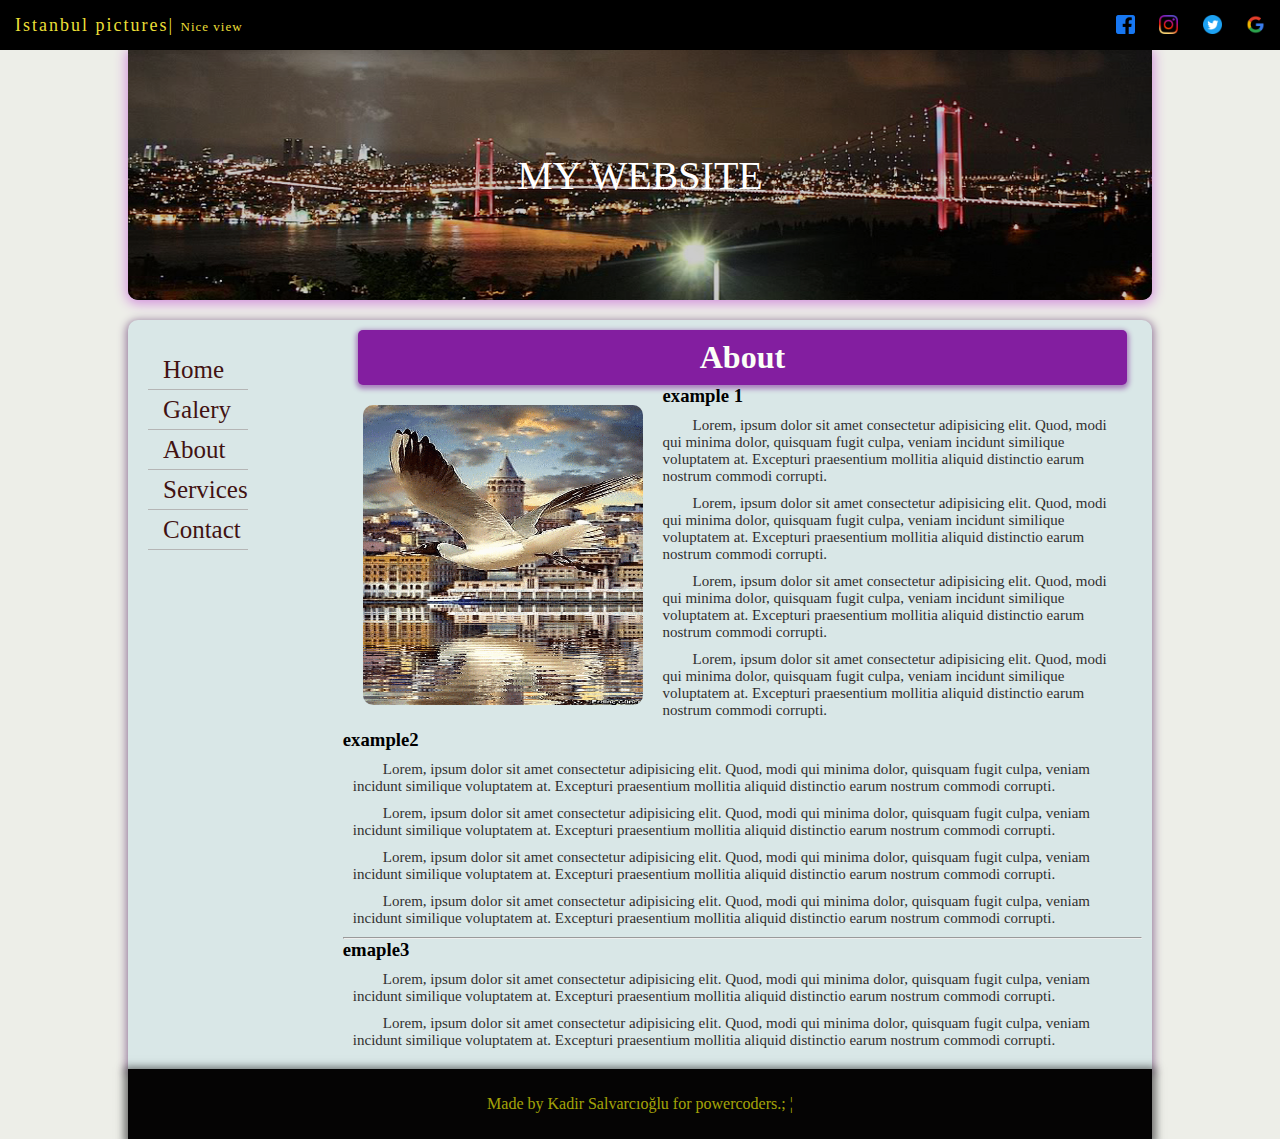
==== about.htm @ 96ad8f32 "power-coders" ====
<!DOCTYPE html>
<html lang="en">
<head>
	<meta charset="utf-8">
	<meta name="viewport" content="width=device-width, initial-scale=1">
	<title><i><img src="./icon/instagram.png" >about</i>  </title>
  <link rel="stylesheet" href="style.css">
  <link rel="preconnect" href="https://fonts.googleapis.com">
  <link rel="icon" href="./icon/power.png" type="image/x-icon" />
</head>

<body>
  <div id="firstbar" style="width: 100%;">

  <font>Istanbul pictures| <span>Nice view</span> </font>

  <a href="http://www.facebook.com" style="text-decoration: none"><i><img src="./icon/facebok.png"  width="19px" ></i></a>
  <a href="http://www.instagram.com" style="text-decoration: none"><i><img src="./icon/instagram.png"  width="19px"/></i></a>
  <a href="http://www.twitter.com" style="text-decoration: none"><i><img  src="./icon/twitter.png"  width="19px" ></i></a>
  <a href="http://www.google.com"style="text-decoration: none" ><i><img  src="./icon/google.png"  width="19px"></i></a>
  
  
  </div>

 <div id="general">
  
      <header> 
    
      <img id="imagex" src="./image/9.jpg" alt="">
      <div id="mainx">MY WEBSITE </div>
      </header>
 
      <section>
          
          <nav>

              <ul>
                  
                <li><a href="powercoders.mail.htm">Home</a></li>
                <li><a href="galery.htm">Galery</a></li>
                <li><a href="about.htm">About</a></li>
                <li><a href="referans.htm">Services</a></li>
                <li><a href="contact.htm">Contact</a></li>
        
              </ul>
          </nav>
          <main>
          <h1>About</h1>
          <img id=aboutpic src="./image/1.gif" alt="aboutpic">
          <h3>example 1 </h3>
          
          <p class="abouttxt">Lorem, ipsum dolor sit amet consectetur adipisicing elit. 
            Quod, modi qui minima dolor, quisquam fugit culpa, 
            veniam incidunt similique voluptatem at. 
            Excepturi praesentium mollitia aliquid distinctio 
            earum nostrum commodi corrupti.</p>
          <p class="abouttxt">Lorem, ipsum dolor sit amet consectetur adipisicing elit. 
            Quod, modi qui minima dolor, quisquam fugit culpa, 
            veniam incidunt similique voluptatem at. 
            Excepturi praesentium mollitia aliquid distinctio 
            earum nostrum commodi corrupti.</p>
            <p class="abouttxt">Lorem, ipsum dolor sit amet consectetur adipisicing elit. 
            Quod, modi qui minima dolor, quisquam fugit culpa, 
            veniam incidunt similique voluptatem at. 
            Excepturi praesentium mollitia aliquid distinctio 
            earum nostrum commodi corrupti.</p>
           <p class="abouttxt">Lorem, ipsum dolor sit amet consectetur adipisicing elit. 
            Quod, modi qui minima dolor, quisquam fugit culpa, 
            veniam incidunt similique voluptatem at. 
            Excepturi praesentium mollitia aliquid distinctio 
            earum nostrum commodi corrupti.</p>
            <h3>example2 </h3>
            <p class="abouttxt">Lorem, ipsum dolor sit amet consectetur adipisicing elit. 
            Quod, modi qui minima dolor, quisquam fugit culpa, 
            veniam incidunt similique voluptatem at. 
            Excepturi praesentium mollitia aliquid distinctio 
            earum nostrum commodi corrupti.</p>
          <p class="abouttxt">Lorem, ipsum dolor sit amet consectetur adipisicing elit. 
            Quod, modi qui minima dolor, quisquam fugit culpa, 
            veniam incidunt similique voluptatem at. 
            Excepturi praesentium mollitia aliquid distinctio 
            earum nostrum commodi corrupti.</p>       
          <p class="abouttxt">Lorem, ipsum dolor sit amet consectetur adipisicing elit. 
            Quod, modi qui minima dolor, quisquam fugit culpa, 
            veniam incidunt similique voluptatem at. 
            Excepturi praesentium mollitia aliquid distinctio 
            earum nostrum commodi corrupti.</p>
          <p class="abouttxt">Lorem, ipsum dolor sit amet consectetur adipisicing elit. 
            Quod, modi qui minima dolor, quisquam fugit culpa, 
            veniam incidunt similique voluptatem at. 
            Excepturi praesentium mollitia aliquid distinctio 
            earum nostrum commodi corrupti.</p>       
                            
              
             <hr>

            <h3>emaple3</h3>

            <p class="abouttxt">Lorem, ipsum dolor sit amet consectetur adipisicing elit. 
              Quod, modi qui minima dolor, quisquam fugit culpa, 
              veniam incidunt similique voluptatem at. 
              Excepturi praesentium mollitia aliquid distinctio 
              earum nostrum commodi corrupti.</p>
             <p class="abouttxt">Lorem, ipsum dolor sit amet consectetur adipisicing elit. 
                Quod, modi qui minima dolor, quisquam fugit culpa, 
                veniam incidunt similique voluptatem at. 
                Excepturi praesentium mollitia aliquid distinctio 
                earum nostrum commodi corrupti.</p>       
          
        
          
           
        </main>
      </section>
      <footer>Made by Kadir Salvarcıoğlu for powercoders.; ¦ </footer>    
  </div>  






























</body>
</html>
---- style.css ----
*{box-sizing: border-box;
  margin: 0;
  padding: 0;
 }
  
  
  body{
  margin: 0;
  padding: 0;
  background-color: rgb(237, 238, 232);
  font-family: 'Big Shoulders Stencil Display', cursive;
  /*font-family: 'Spline Sans', sans-serif*/
  }
    
  #firstbar{
   background-color: black;
   color: rgb(235, 223, 55);  
   width: 100% !important;
   height: 50px;
   position: sticky;
   top:0;
   font-size: 18px;
   text-align: right;
   padding: 15px;
   z-index: 1;
  }
  
  font{
  float: left;
  letter-spacing: 2px;

  }
  
  span{
   font-size: 13px;
   letter-spacing: 1px;
  }
   
  #general{
   width: 80%;
   margin: auto;
   height: auto;
   
  }
  
  header{
   width: 100%;
   height: 250px;
   box-shadow: 0ch 2px 12px 2px rgb(212, 149, 221);
   background-color: black;
   font-size: 40px;
   color: white;
   border-bottom-left-radius: 10px;
   border-bottom-right-radius: 10px;
   position: relative;  
   }
  
  #imagex{
   width: 100%;
   height: 250px;
   opacity: 0.8;
   border-bottom-left-radius: 10px;
   border-bottom-right-radius: 10px;
   opacity: 0.8;
   
   }
  #mainx{
  position: absolute;
  margin: auto;
  transform: translate(-50%, -50%);
  top: 50%;
  left: 50%;
  
  }
  section{
  width: 100%;
  height: auto;
  background-color: rgb(217, 231, 231);
  box-shadow: 0ch 2px 8px 2px rgb(152, 125, 158);
  margin-top: 20px;
  overflow: auto;
  border-top-left-radius: 10px;
  border-top-right-radius: 10px;
  
  }
  nav{
   float: left;
   margin-top: 10px;
   height: auto;
   padding: 5px;
  }
  nav ul{
   width: auto;
   height: 100%;
   margin:auto;
   padding: 15px;

  }
  nav li{
   list-style: none;
   font-size: 25px;
    
  }
  
  nav li a{
    text-decoration: none;
    height: 40px;
    line-height: 40px;
    color:rgb(66, 18, 18) ;
    display:block;
    padding-left: 15px;
    border-bottom: 1px solid #b5b5b5;
    
    
  }
  
  nav li a:hover{
  background-color: rgb(54, 66, 66);
  color: azure;
  }
  
  i{
   margin-left: 20px;
  }
  
  main{
    float:right;
    height: auto;
    width: 80% ;
    padding: 10px;
    
  }
  .in{
   width: 45%;
   height: auto;
   display: inline-block;
   margin-right: 20px ;
   box-shadow: 0ch 2px 10px 2px rgb(111, 92, 114);
   border-top-left-radius: 10px;
   border-top-right-radius: 10px;
   margin-bottom: 18px;
   border-radius: 5px;
   
   
    
  }
  .pic{
    width: 100%;
    height: 350px;
    border-radius: 10px;
    border-radius: 5px;
    border-top-left-radius: 5px;
    border-top-right-radius: 5px;
    transition:opacity 0.8s;
    animation-duration: 0.8;
    animation-name: rotate;
    transform: rotate(360deg);
    

   }
  .pic:hover{
   opacity: 0.6;
  }
 
  h5{
    margin: 10px ;
  }
  
  p{
    margin: 10px;
  }
  
  .btndevam{
    display: block;
    width: 120px;
    height: 35px;
    background-color: dodgerblue;
    color: white;
    margin: 15px;
    text-decoration: none;
    border-radius: 5px;
    text-align:center;
    overflow:auto;

    
  }
 
  footer{
  
  width: 100%;
  height:70px ;
  color: rgba(224, 224, 9, 0.732);
  background-color: rgb(5, 4, 4);
  text-align: center;
  line-height: 70px;
  box-shadow: 0ch 2px 8px 4px #313031a9;
  
 }
 h1{
   text-align: center;
   color: rgb(251, 255, 247);
   background-color: rgb(131, 30, 160);
   height: 55px;
   line-height: 55px;
   margin:0 15px;
   border-radius: 5px;
   box-shadow:0ch 2px 5px 2px rgb(168, 128, 189);
   
   
  }
 #aboutpic{
   width: 35%;
   height: 300px;
   float: left;
   margin: 20px;
   border-radius: 10px;
   margin-bottom: 10px;
 }
  .abouttxt{
   size: 25px;
   margin-right: 15px;
   font-size: 15px;
   font-family:Cambria, Cochin, Georgia, Times, 'Times New Roman', serif;
   text-indent: 30px;
   color: #312f2f; 
}
 

.refer{
  width: 31%;
  height: 280x;
  border-radius: 5px;
  margin: 10px;
  float: left;
  background-color: rgba(255, 252, 248, 0.924);
  box-shadow: #e7bcbc;
  margin-left: 14px;

}



.rfrpic{
  width: 100%;
  height: 170px;
  border-top :5px ;
  border-top-left-radius: 5px;
  border-top-right-radius: 5px;
  opacity: 0.7;
  transition: 0.8s;
}

.rfrpic:hover{
  opacity: 1.3;
}

.rfrmain{
  font-size: 20px;
  display: inline-block;
  margin-top: -5px;
  color: #312f2f;
  text-align: center;
  height: 30px;
  line-height: 30px;
  background-color: rgb(194, 195, 195);
  width: 100%;

}

.prtxt{
  text-align: center;
}

.glrpic{
  width: 22%;
  height: 200px;
  border-radius: 5px;
  box-shadow: #dca8e9;
  opacity: 0.8;
  transition: all 0.5s;
  margin: 10px; 
  margin-left:16px ;
}
.glrpic:hover{
  opacity: 1;
  border: 5px solid rgba(155, 86, 155, 0.993);
  cursor: pointer;
}

iframe{
  width: 50%;
  height: 350px;
  margin: 10px;
  border-radius: 5px;
  margin: 10px;
  margin-left: 20px;
  background-color: #312f2f;
  opacity: 0.7;
  transition: opacity 0.8s;
  float: left;
  box-shadow:0ch 2px 5px 2px rgb(92, 88, 93);
  margin-top: 20px;

}

iframe:hover{
  opacity: 1.2;
}


.adress{
  width: 45%;
  height: 350px;
  float: left;
  border: 1px solid rgb rgb(82, 77, 77);
  padding: 10px;
  text-align: center;
  font-size: 10px;
  border-color: #312f2f;
  border: 1px solid rgb(163, 159, 159);
  margin: 10px;
  border-radius: 5px;
  box-shadow: #312f2f;
  box-shadow:0ch 2px 5px 2px rgb(122, 113, 126);
  margin-top: 20px;
  
}

.span1{
  display: block;
  text-align: center;
  font-size: 15px;
  color: rgb(39, 35, 35);
  letter-spacing: 2px;
  margin: 10px;
}
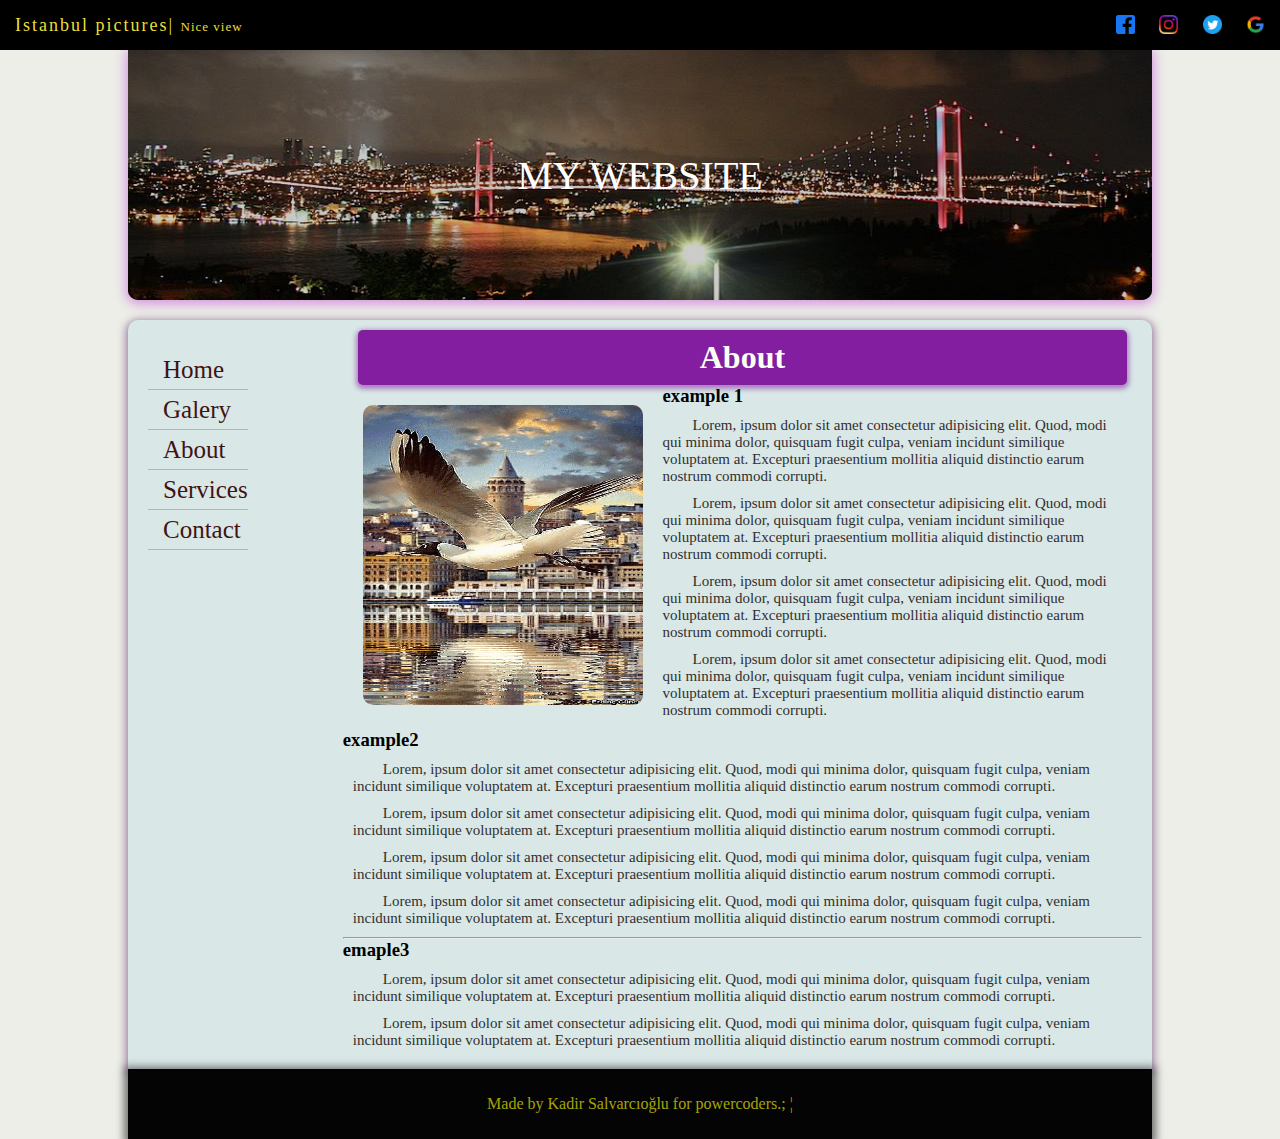
==== commit bbe5baae: "new" ====
--- a/about.htm
+++ b/about.htm
@@ -36,7 +36,7 @@
 
               <ul>
                   
-                <li><a href="powercoders.mail.htm">Home</a></li>
+                <li><a href="index.htm">Home</a></li>
                 <li><a href="galery.htm">Galery</a></li>
                 <li><a href="about.htm">About</a></li>
                 <li><a href="referans.htm">Services</a></li>
